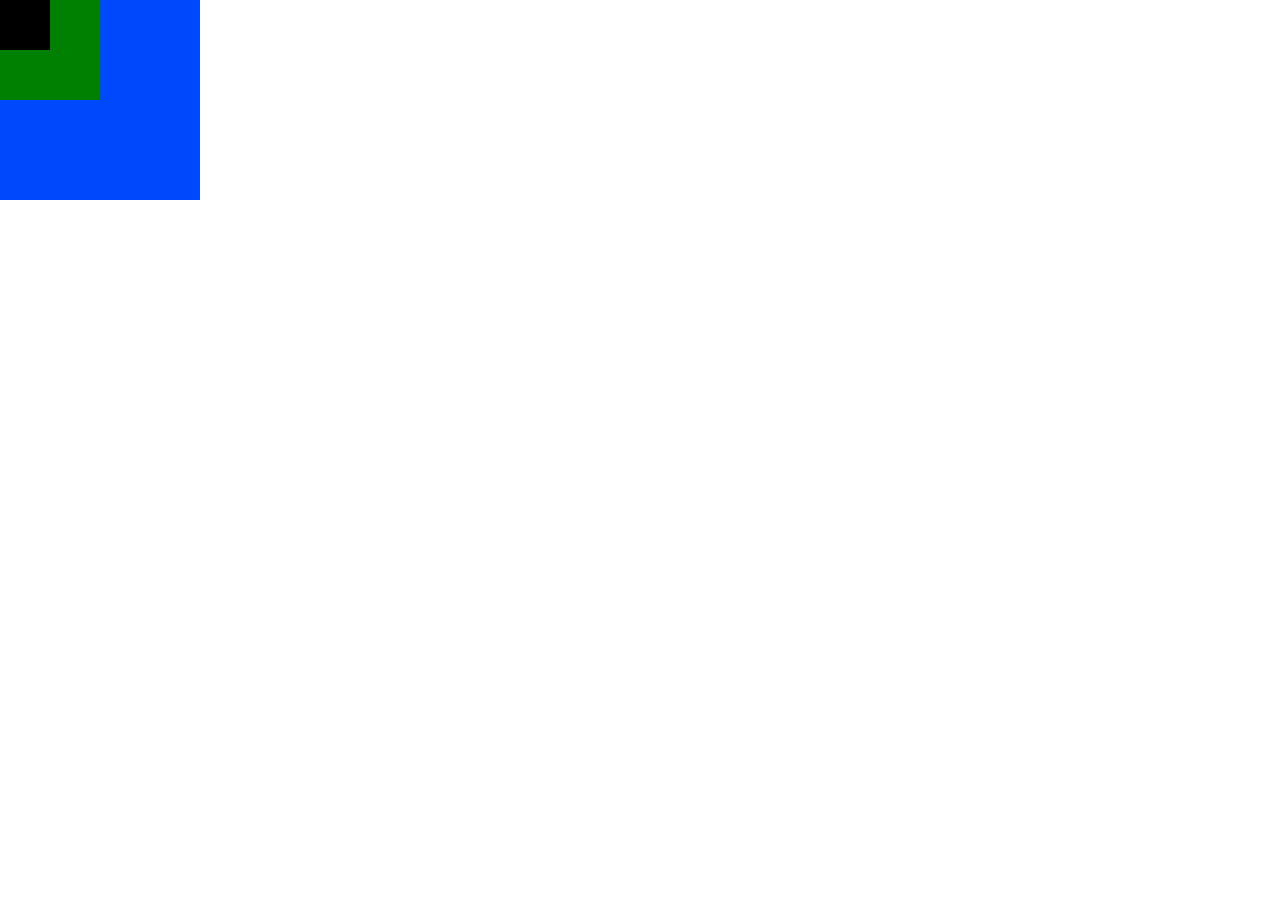
==== parte2/index.html @ 3eefcc64 "finalito" ====
<!DOCTYPE html>
<html lang="en">
<head>
	<link rel="stylesheet" type="text/css" href="main.css">
	<title>Positioning2</title>
</head>
<body>
	<div class="skyblue"><div class="green"><div class="black"></div></div></div>
</body>
</html>
---- parte2/main.css ----
body{
	margin:0;
	padding: 0;
}
.skyblue{
	width: 200px;
	height: 200px;
	position: absolute;
	background: #0048FB;
}
.green{
	width: 100px;
	height:100px;
	position: static;
	background: green;
}
.black {
	width: 50px;
	height:50px;
	position: absolute;
	background: black;
}
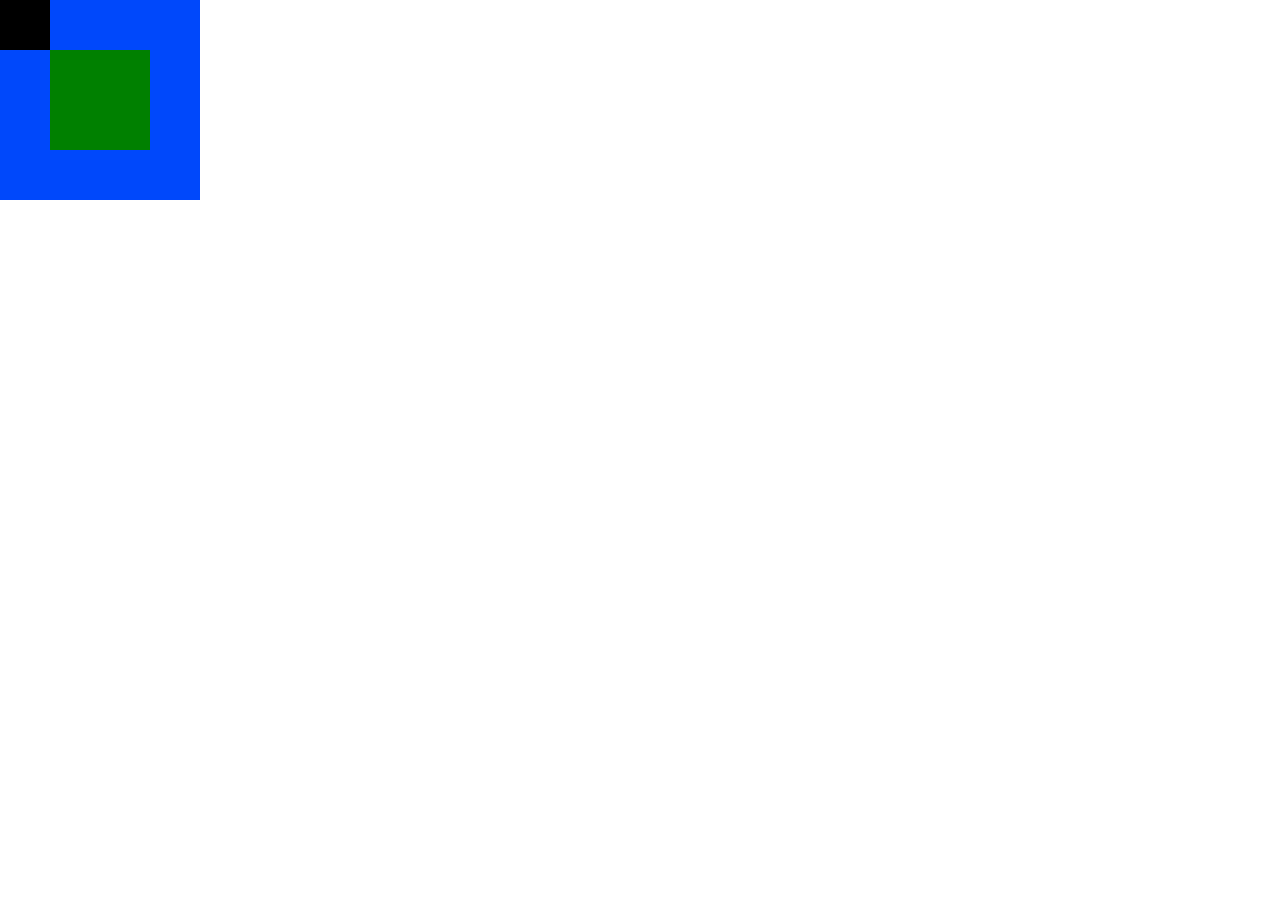
==== commit 31721087: "finalito" ====
--- a/parte2/index.html
+++ b/parte2/index.html
@@ -5,6 +5,6 @@
 	<title>Positioning2</title>
 </head>
 <body>
-	<div class="skyblue"><div class="green"><div class="black"></div></div></div>
+	<div class="skyblue"><div class="green"></div><div class="black"></div></div>
 </body>
 </html>--- a/parte2/main.css
+++ b/parte2/main.css
@@ -13,10 +13,12 @@
 	height:100px;
 	position: static;
 	background: green;
+	border: 50px solid #0048FB;
 }
 .black {
 	width: 50px;
 	height:50px;
 	position: absolute;
 	background: black;
+	top: 0px
 }
